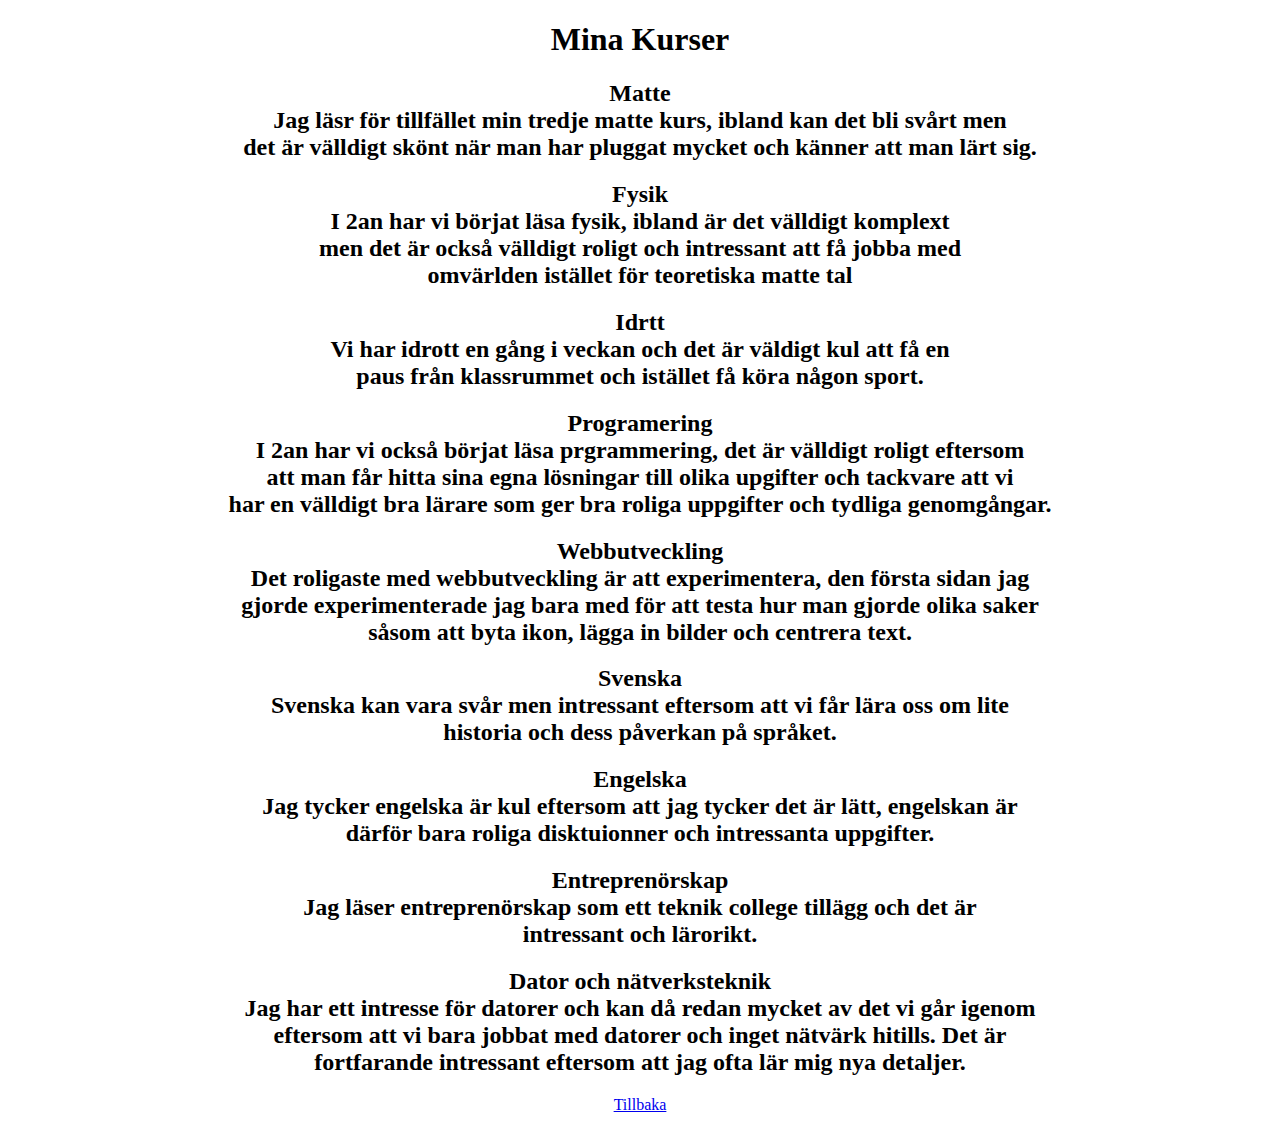
==== courses.html @ 7e4b634c "Add files via upload" ====
<!DOCTYPE html>
<html>
<head>
    <link rel="stylesheet" href="basic-style.css">
    <link rel="icon" href="https://res.cloudinary.com/dyx4yhvoq/image/upload/w_326,h_242,c_limit,f_auto,q_auto/v1551297416/5afaf730fd0e6a0001bc3d5f/ph3nm6a9sbkj8lrd65a1.png"> 
    <title>
            Mina kurser
    </title>
</head>
<body>
    <h1>
        Mina Kurser
    </h1>
    <h2>
        Matte <br>
        Jag läsr för tillfället min tredje matte kurs, ibland kan det bli svårt men <br> 
        det är välldigt skönt när man har pluggat mycket och känner att man lärt sig. <br>
    </h2>
    <h2></h2>
    <h2>
        Fysik<br>
        I 2an har vi börjat läsa fysik, ibland är det välldigt komplext<br>
        men det är också välldigt roligt och intressant att få jobba med<br>
        omvärlden istället för teoretiska matte tal 
    </h2>
    <h2></h2>
    <h2>
        Idrtt<br>
        Vi har idrott en gång i veckan och det är väldigt kul att få en<br>
        paus från klassrummet och istället få köra någon sport. 
    </h2>
    <h2></h2>
    <h2>
        Programering<br>
        I 2an har vi också börjat läsa prgrammering, det är välldigt roligt eftersom <br>
        att man får hitta sina egna lösningar till olika upgifter och tackvare att vi<br>
        har en välldigt bra lärare som ger bra roliga uppgifter och tydliga genomgångar. 
    </h2>
    <h2></h2>
    <h2>
        Webbutveckling <br>
        Det roligaste med webbutveckling är att experimentera, den första sidan jag<br>
        gjorde experimenterade jag bara med för att testa hur man gjorde olika saker<br>
        såsom att byta ikon, lägga in bilder och centrera text.
    </h2>
    <h2></h2>
    <h2>
        Svenska<br>
        Svenska kan vara svår men intressant eftersom att vi får lära oss om lite<br>
        historia och dess påverkan på språket.  
    </h2>
    <h2></h2>
    <h2>
        Engelska<br>
        Jag tycker engelska är kul eftersom att jag tycker det är lätt, engelskan är<br>
        därför bara roliga disktuionner och intressanta uppgifter. 
        
    </h2>
    <h2></h2>
    <h2>
        Entreprenörskap<br>
        Jag läser entreprenörskap som ett teknik college tillägg och det är  <br>
        intressant och lärorikt.
    </h2>
    <h2></h2>
    <h2>
        Dator och nätverksteknik<br>
        Jag har ett intresse för datorer och kan då redan mycket av det vi går igenom<br>
        eftersom att vi bara jobbat med datorer och inget nätvärk hitills. Det är <br>
        fortfarande intressant eftersom att jag ofta lär mig nya detaljer. 
    </h2>
    <p>
        <a href="index.html">Tillbaka</a>
    </p>
</body>


</html>
---- basic-style.css ----
body {
    height: 90%;
    margin: 0;
    background-image: url("https://papers.co/wallpaper/papers.co-vt06-abstract-art-color-basic-background-pattern-36-3840x2400-4k-wallpaper.jpg");
    background-size: cover;
    text-align: center;

    
   
}
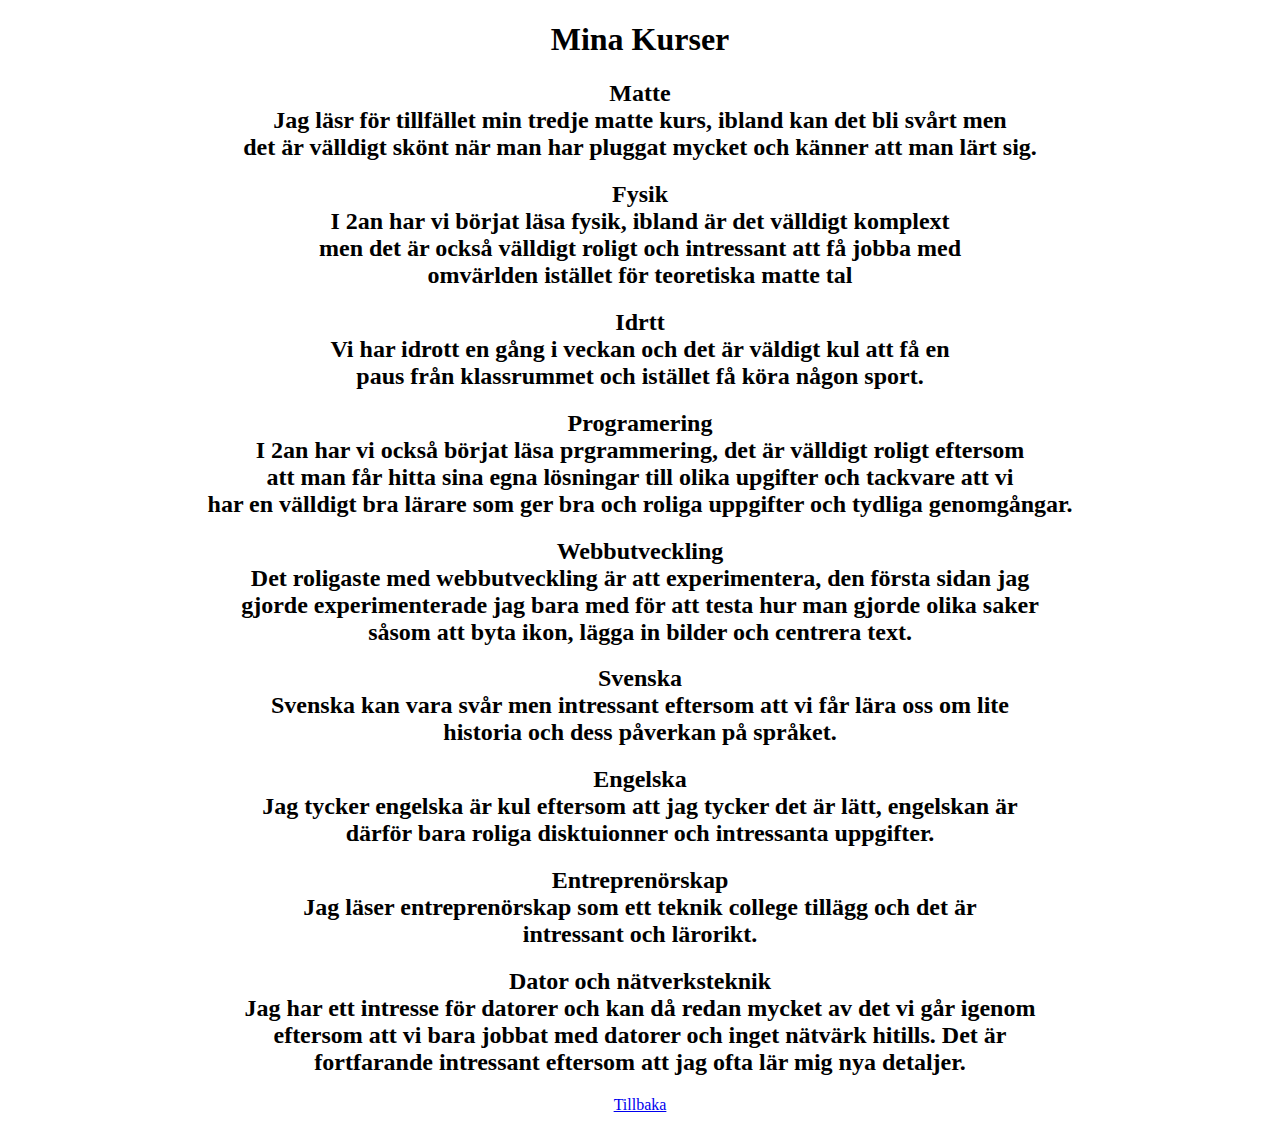
==== commit 80c1ebae: "Add files via upload" ====
--- a/courses.html
+++ b/courses.html
@@ -34,7 +34,7 @@
         Programering<br>
         I 2an har vi också börjat läsa prgrammering, det är välldigt roligt eftersom <br>
         att man får hitta sina egna lösningar till olika upgifter och tackvare att vi<br>
-        har en välldigt bra lärare som ger bra roliga uppgifter och tydliga genomgångar. 
+        har en välldigt bra lärare som ger bra och roliga uppgifter och tydliga genomgångar. 
     </h2>
     <h2></h2>
     <h2>
